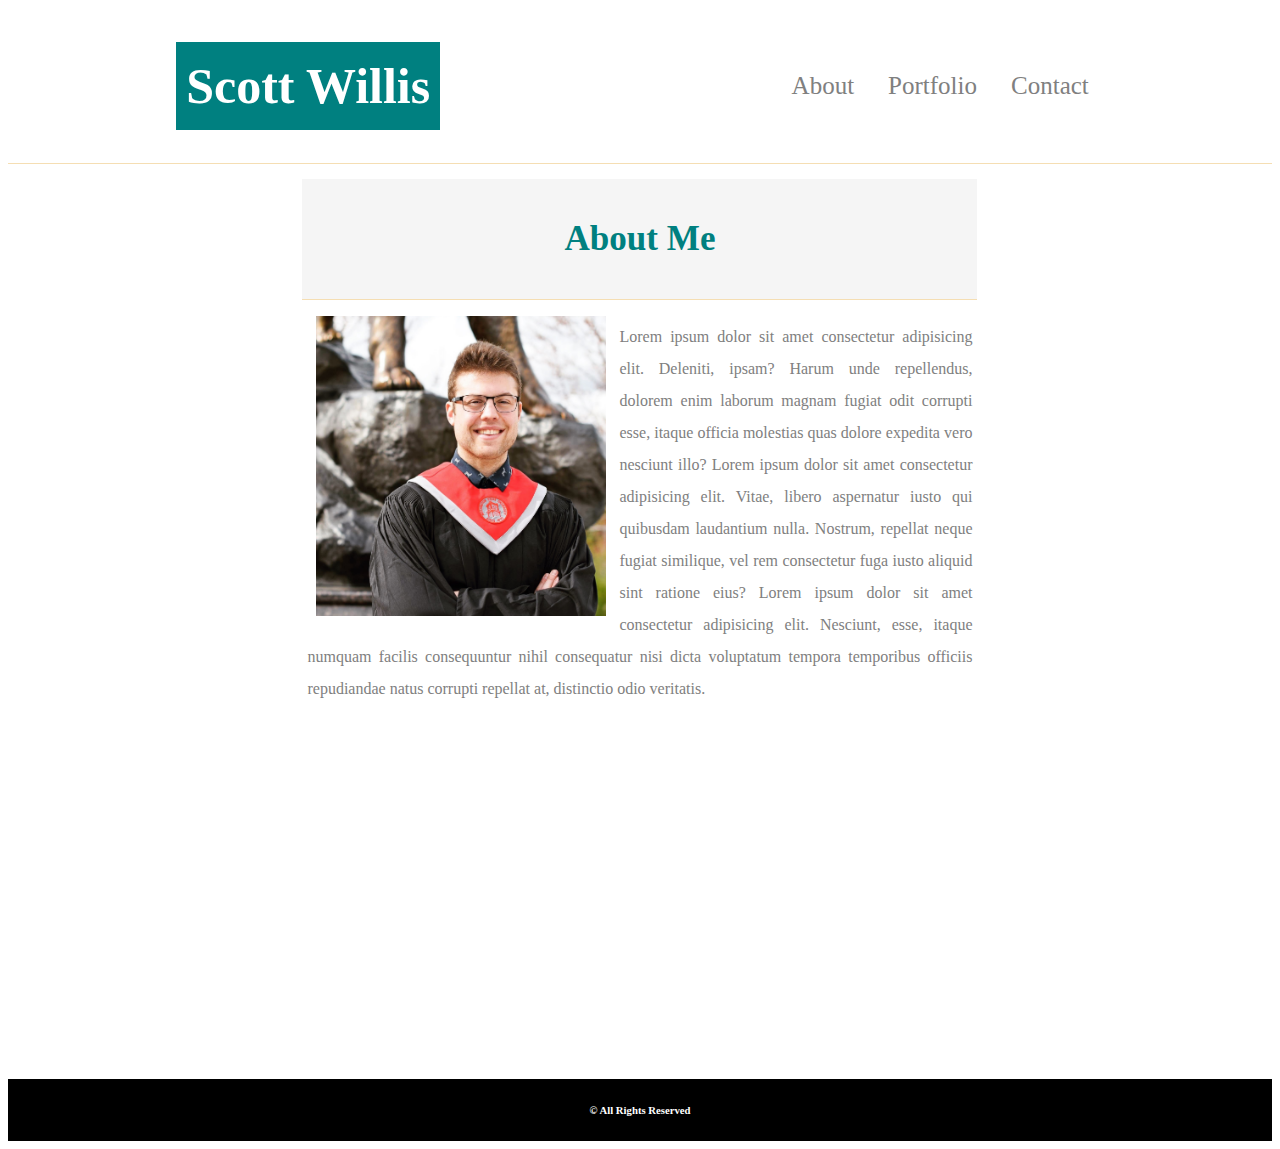
==== index.html @ d18da4f0 "formatted" ====
<!DOCTYPE html>
<html lang="en">

<head>
  <meta charset="UTF-8">
  <meta name="viewport" content="width=device-width, initial-scale=1.0">
  <meta http-equiv="X-UA-Compatible" content="ie=edge">
  <link rel="stylesheet" href="style.css">
  <title>Scott No Bootstrap</title>
</head>

<body>

  <header>
    <div class="header-content">
      <h1>Scott Willis</h1>

      <nav class="header-links">
        <a href="#">About</a>
        <a href="portfolio.html">Portfolio</a>
        <a href="contact.html">Contact</a>
      </nav>
    </div>
  </header>

  <div class="body-content">
    <div class="card">
      <div class="card-header">
        <h3>About Me</h3>
      </div>
      <div class="card-content">

        <img id="about-me-img" src="Photos 273.JPG" alt="Picture of me" width="290px" height="300">
        <p id = "about-me-text">Lorem ipsum dolor sit amet consectetur adipisicing elit. Deleniti, ipsam? Harum unde repellendus, dolorem enim laborum magnam fugiat odit corrupti esse, itaque officia molestias quas dolore expedita vero nesciunt illo? Lorem ipsum dolor sit amet consectetur adipisicing elit. Vitae, libero aspernatur iusto qui quibusdam laudantium nulla. Nostrum, repellat neque fugiat similique, vel rem consectetur fuga iusto aliquid sint ratione eius? Lorem ipsum dolor sit amet consectetur adipisicing elit. Nesciunt, esse, itaque numquam facilis consequuntur nihil consequatur nisi dicta voluptatum tempora temporibus officiis repudiandae natus corrupti repellat at, distinctio odio veritatis.</p>
      </div>
    </div>
  </div>
  <footer class = "footer">
    <h6>&copy All Rights Reserved</h6>
  </footer>
  <script src=app.js></script>
</body>

</html>
---- style.css ----
h1{
  font-size:50px;
  color:white;
  background:teal;
  padding:15px 10px 15px 10px;
  
}


a{
  color:grey;
  text-decoration: none;
  padding: 0px 15px 0px 15px;
  font-size:25px;
}
.header-content{
  display:flex;
  flex-direction:row;
  justify-content:space-around;
  align-items:center;
  color:teal;
  border-bottom: 1px wheat solid;
  margin-bottom:5px;
}


.card{
  margin:0 auto;
  background:white;
  /* height:50vw; */
  width:75vh;
}

.p-card{
  width:80vw;
  height:95vh;
  background:white;
}
.image-group{
  display:flex;
  flex-direction:row;
  flex-wrap: wrap;
  justify-content:space-around;
}
.p-image{
  width:30%;
  margin: 1%;;
}
.p-image:hover{
  opacity:0.4;
}

.card-header{
  font-size:30px;
  color:teal;
  text-align: center;
  padding:5px 0px 5px 0px;
  background: #f5f5f5;
  border-bottom: 1px wheat solid;
}

.image-group{
  display:flex;
}

.body-content{
  padding-top:10px;
  margin-top:20px;
  /* position:relative; */
  height:100vh;
  width:98vw; 
  margin:0 auto;
  background:url(background-2.jpg)
}




.footer{
  background:black;
  color:white;
  display:flex;
  justify-content:center;
  align-items:center;
}



#about-me-img{
  margin-left:2%;
  margin-right:2%;
  float:left
}

#about-me-text{
  line-height: 2em;
  font-size: 16px;
  color:grey;
  padding: 5px 5px 20px 5px;
  text-align: justify;
  
 
}





@media only screen and (max-width:980px){
  .card{
    float:left;
    margin-left:10%;
  }
}

@media only screen and (max-width:768px){

  .card{
    width:70vh;
  }
  .p-card{
    width:85vw;
    height:90vh;
    
  }
  .p-image{
    width:45%;
    height:15vh;;
  }

}

@media only screen and (max-width:640px){
  header{
    position: static;
  }
  /* .p-image{
    height:22%;
  }
  */

  .header-content{
    display:flex;
    flex-direction:column;
  }
  h1{
    margin-top:0;
    width:100vw;
    text-align: center
  }
  .card-header{
    width:98%;
    padding-left:0;
  }
  .card{
    width:90%;
    height:90%;
    margin: 0 auto;
    margin-left:2%;
    overflow-y: hidden;
  }
  #about-me-img{
    width:80%;
    float:none;
    height:150px;
    width:150px;
  

  }
  .card-content{
    display:flex;
    flex-direction:column;
    align-items:center;
  }
  .footer{
    width:100vw;
  }
  #about-me-text{
    width:60vw;
    
  }


}
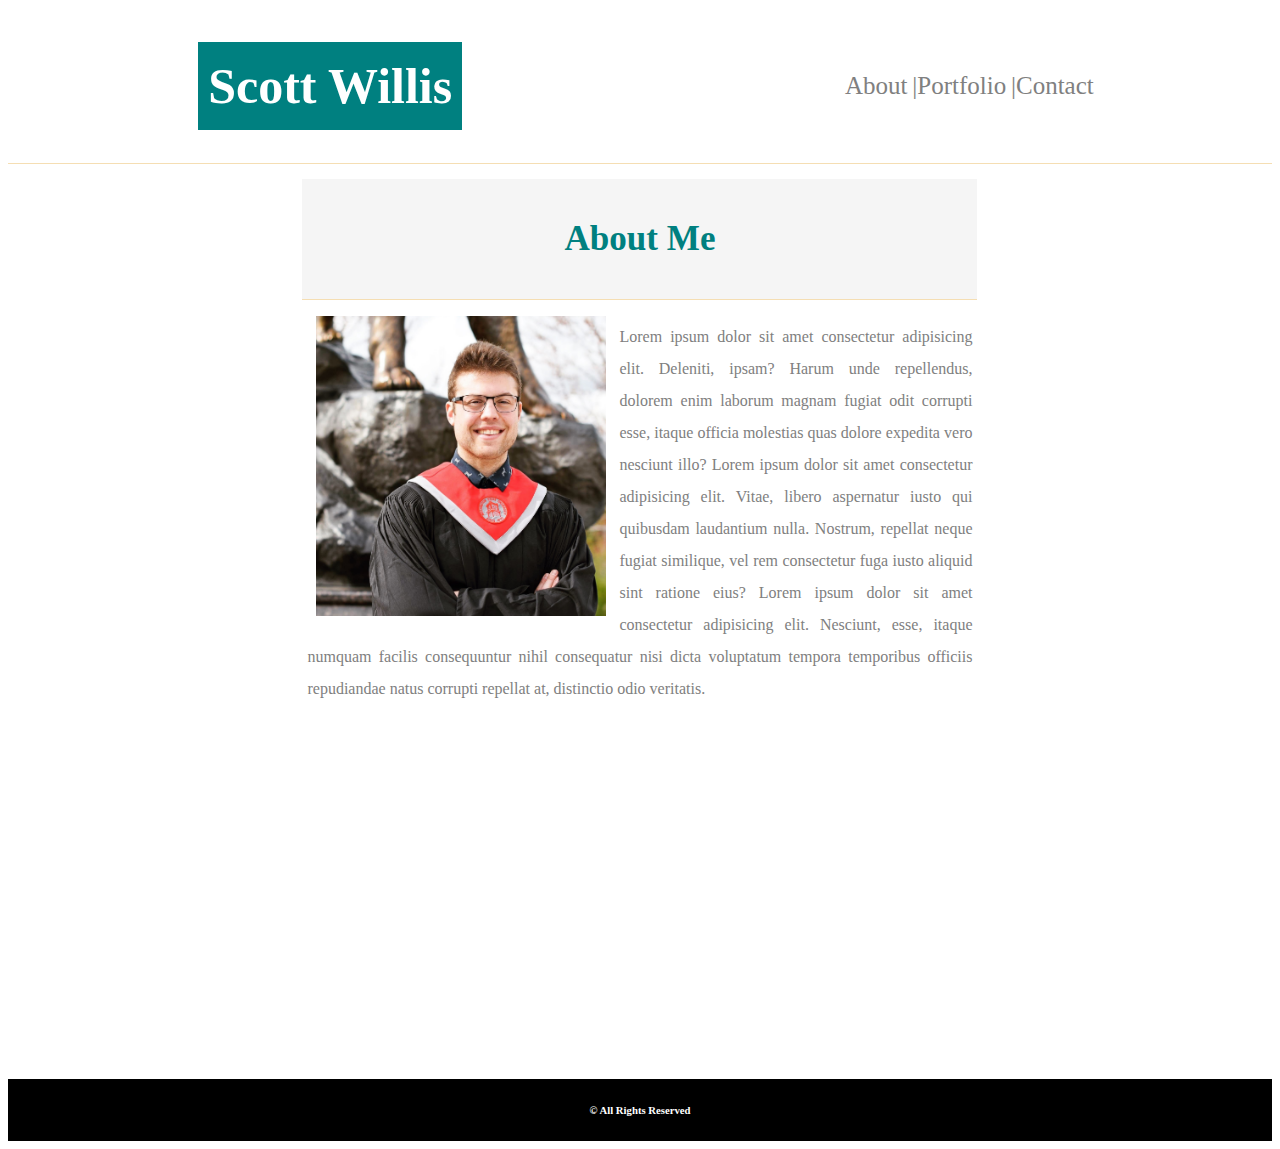
==== commit 310c2d4d: "working" ====
--- a/index.html
+++ b/index.html
@@ -17,8 +17,8 @@
 
       <nav class="header-links">
         <a href="#">About</a>
-        <a href="portfolio.html">Portfolio</a>
-        <a href="contact.html">Contact</a>
+        <a href="portfolio.html">|Portfolio</a>
+        <a href="contact.html">|Contact</a>
       </nav>
     </div>
   </header>
--- a/style.css
+++ b/style.css
@@ -13,9 +13,31 @@
 a{
   color:grey;
   text-decoration: none;
-  padding: 0px 15px 0px 15px;
+  padding: 0px 1% 0px 1%;
   font-size:25px;
 }
+
+label{
+  color:teal;
+  margin:1% 0% 1% 0%;
+  font-size:20px
+}
+
+button{
+  margin-left:1%;
+  margin-bottom:1%;
+  color:white;
+  background:teal;
+  border-radius: 50
+
+}
+nav{
+  display:flex;
+  flex-direction:row;
+  justify-content:space-around;
+}
+
+
 .header-content{
   display:flex;
   flex-direction:row;
@@ -32,10 +54,11 @@
   background:white;
   /* height:50vw; */
   width:75vh;
+  overflow-y: auto;
 }
 
 .p-card{
-  width:80vw;
+  width:60vw;
   height:95vh;
   background:white;
 }
@@ -46,7 +69,7 @@
   justify-content:space-around;
 }
 .p-image{
-  width:30%;
+  /* width:30%; */
   margin: 1%;;
 }
 .p-image:hover{
@@ -65,6 +88,15 @@
 .image-group{
   display:flex;
 }
+
+.input-group{
+  display:block;
+  width:95%;
+  margin-left:1%;
+  margin-bottom:1%;
+  margin-top:1%;
+}
+
 
 .body-content{
   padding-top:10px;
@@ -80,11 +112,13 @@
 
 
 .footer{
+  
   background:black;
   color:white;
   display:flex;
   justify-content:center;
   align-items:center;
+  
 }
 
 
@@ -126,9 +160,14 @@
     height:90vh;
     
   }
-  .p-image{
+  /* .p-image{
     width:45%;
     height:15vh;;
+    margin-bottom:2%;
+  } */
+
+  .contact-card-content{
+    width:60vw;
   }
 
 }
@@ -152,7 +191,7 @@
     text-align: center
   }
   .card-header{
-    width:98%;
+    width:100%;
     padding-left:0;
   }
   .card{
@@ -160,7 +199,7 @@
     height:90%;
     margin: 0 auto;
     margin-left:2%;
-    overflow-y: hidden;
+    overflow-y: auto;
   }
   #about-me-img{
     width:80%;
@@ -183,8 +222,12 @@
     
   }
 
-
-}
-
-
-
+  input{
+    text-align:center
+  }
+
+
+}
+
+
+
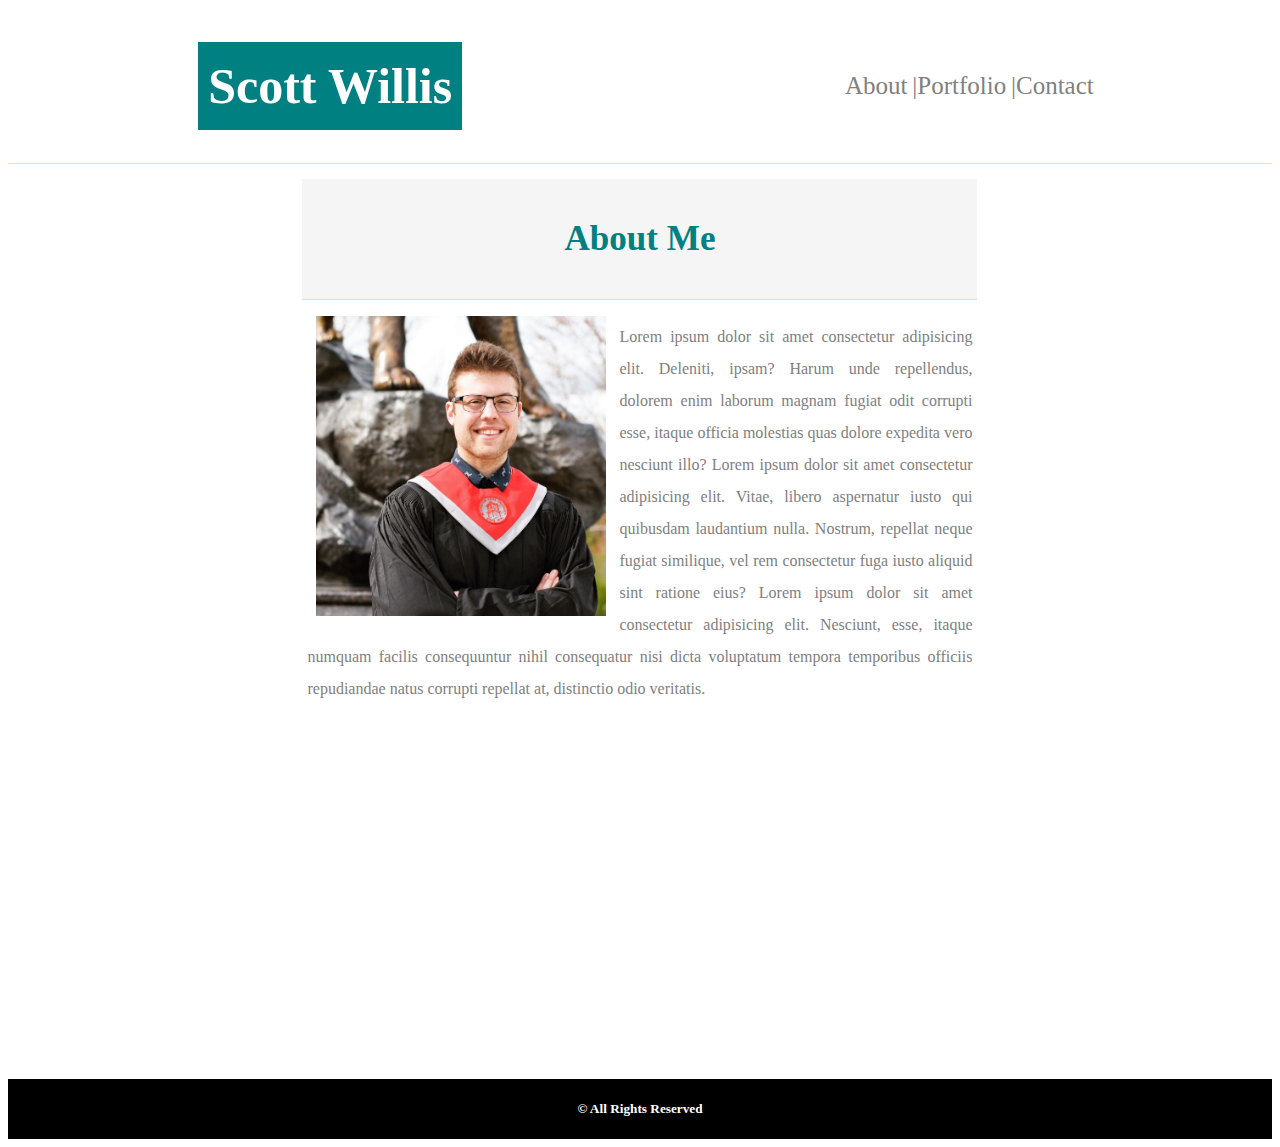
==== commit 852efdc1: "readme update" ====
--- a/index.html
+++ b/index.html
@@ -30,13 +30,13 @@
       </div>
       <div class="card-content">
 
-        <img id="about-me-img" src="Photos 273.JPG" alt="Picture of me" width="290px" height="300">
+        <img id="about-me-img" src="/Img/Photos 273.JPG" alt="Picture of me" width="290px" height="300">
         <p id = "about-me-text">Lorem ipsum dolor sit amet consectetur adipisicing elit. Deleniti, ipsam? Harum unde repellendus, dolorem enim laborum magnam fugiat odit corrupti esse, itaque officia molestias quas dolore expedita vero nesciunt illo? Lorem ipsum dolor sit amet consectetur adipisicing elit. Vitae, libero aspernatur iusto qui quibusdam laudantium nulla. Nostrum, repellat neque fugiat similique, vel rem consectetur fuga iusto aliquid sint ratione eius? Lorem ipsum dolor sit amet consectetur adipisicing elit. Nesciunt, esse, itaque numquam facilis consequuntur nihil consequatur nisi dicta voluptatum tempora temporibus officiis repudiandae natus corrupti repellat at, distinctio odio veritatis.</p>
       </div>
     </div>
   </div>
   <footer class = "footer">
-    <h6>&copy All Rights Reserved</h6>
+    <h5>&copy All Rights Reserved</h5>
   </footer>
   <script src=app.js></script>
 </body>
--- a/style.css
+++ b/style.css
@@ -15,6 +15,9 @@
   text-decoration: none;
   padding: 0px 1% 0px 1%;
   font-size:25px;
+}
+h6{
+  color:blue
 }
 
 label{
@@ -36,6 +39,7 @@
   flex-direction:row;
   justify-content:space-around;
 }
+
 
 
 .header-content{
@@ -105,7 +109,7 @@
   height:100vh;
   width:98vw; 
   margin:0 auto;
-  background:url(background-2.jpg)
+  background:url(Img/background-2.jpg)
 }
 
 
